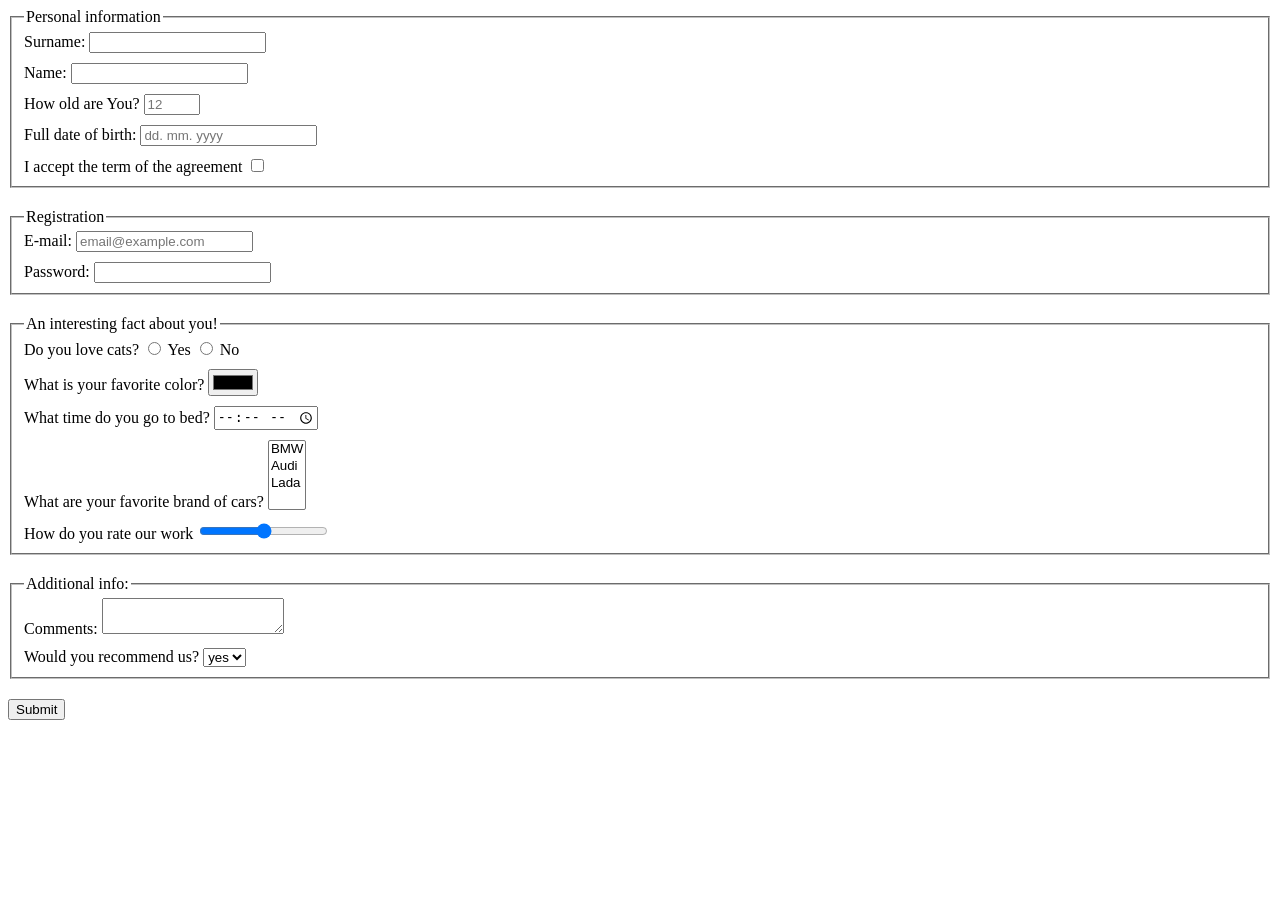
==== src/index.html @ ca2ee400 "HTML file was created" ====
<!doctype html>
<html lang="en">
  <head>
    <meta charset="UTF-8">
    <meta
      name="viewport"
      content="width=device-width, user-scalable=no, initial-scale=1.0, maximum-scale=1.0, minimum-scale=1.0"
    >
    <meta http-equiv="X-UA-Compatible" content="ie=edge">
    <title>HTML Form</title>
    <link rel="stylesheet" href="./style.css">
  </head>
  <body>
    <script type="text/javascript" src="./main.js"></script>
    <form action="https://mate-academy-form-lesson.herokuapp.com/create-application"></form>
    <fieldset class="group">
      <legend>Personal information</legend>
      <label class="form-field">
        Surname:
        <input type="text"
        name="Surname"
        required>
      </label>

      <label class="form-field">
        Name:
        <input type="text"
         name="Name"
         required>
      </label>
      <label class="form-field">
        How old are You?
        <input type="number"
         name="Age"
          min="1"
          max="100"
           placeholder="12"
           required>
      </label>
      <label class="form-field">
         Full date of birth:
        <input type="data"
          name="Data"
          placeholder="dd. mm. yyyy"
          required>
      </label>
      <label class="form-field">
        I accept the term of the agreement
        <input type="checkbox"
          name="terms"
          id="agreement"
          required>
      </label>
    </fieldset>
    <fieldset class="group">
      <legend>Registration</legend>

      <label class="form-field">
      E-mail:
        <input type="email"
        name="email"
        required
        placeholder="email@example.com">
      </label>
      <label class="form-field">
      Password:
        <input type="password"
      name="password"
      required>
      </label>
    </fieldset>
    <fieldset class="group">
      <legend>An interesting fact about you!</legend>
      <label class="form-field">
      Do you love cats?
        <input type="radio"
        name="yes" >
        Yes
        <input type="radio"
        name="no">
        No
      </label>
      <label class="form-field">
      What is your favorite color?
        <input type="color">
      </label>
      <label class="form-field">
      What time do you go to bed?
        <input type="time"
        name="time">
      </label>
      <label class="form-field">
      What are your favorite brand of cars?
        <select name="cars"
        required
        multiple>
          <option value="BMW">BMW</option>
          <option value="Audi">Audi</option>
          <option value="Lada">Lada</option>
        </select>
      </label>
      <label class="form-field">
          How do you rate our work
        <input type="range"
        name="rate">
      </label>
    </fieldset>
    <fieldset class="group">
      <legend>Additional info:</legend>
      <label class="form-field">
        Comments:
        <textarea name="comments"
        cols="20"
        rows="2"
        minlength="10"
        maxlength="150"
        ></textarea>
      </label>
      <label class="form-field">
        Would you recommend us?
        <select name="recomendation">
          <option value="yes" selected>yes</option>
          <option value="No">no</option>
        </select>
      </label>
    </fieldset>

    <label class="form-field">
      <button type="submit">Submit</button>
    </label>

  </body>
</html>
---- src/style.css ----
/* styles go here */
.form-field {
  display: block;
  margin-bottom: 10px;
}

.group :last-child {
  margin-bottom: 0;

}

.group {
  margin-bottom: 20px;

}
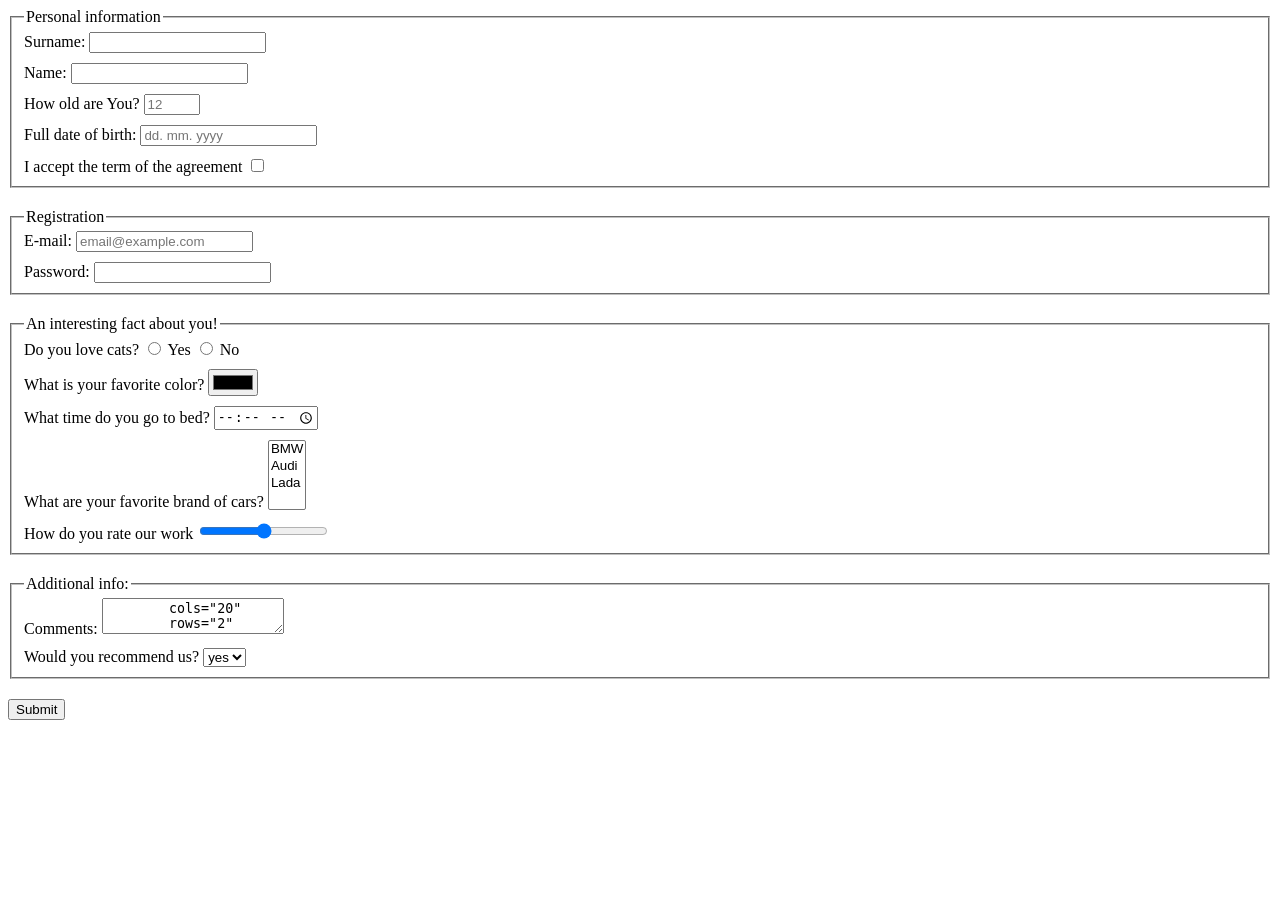
==== commit 7fb8fa2d: "File fixed1" ====
--- a/src/index.html
+++ b/src/index.html
@@ -19,37 +19,42 @@
         Surname:
         <input type="text"
         name="Surname"
-        required>
+        required
+        >
       </label>
 
       <label class="form-field">
         Name:
         <input type="text"
          name="Name"
-         required>
+         required
+        >
       </label>
       <label class="form-field">
         How old are You?
         <input type="number"
-         name="Age"
+          name="Age"
           min="1"
           max="100"
-           placeholder="12"
-           required>
+          placeholder="12"
+          required
+        >
       </label>
       <label class="form-field">
          Full date of birth:
         <input type="data"
           name="Data"
           placeholder="dd. mm. yyyy"
-          required>
+          required
+        >
       </label>
       <label class="form-field">
         I accept the term of the agreement
         <input type="checkbox"
           name="terms"
           id="agreement"
-          required>
+          required
+        >
       </label>
     </fieldset>
     <fieldset class="group">
@@ -60,13 +65,15 @@
         <input type="email"
         name="email"
         required
-        placeholder="email@example.com">
+        placeholder="email@example.com"
+        >
       </label>
       <label class="form-field">
       Password:
         <input type="password"
-      name="password"
-      required>
+          name="password"
+          required
+        >
       </label>
     </fieldset>
     <fieldset class="group">
@@ -74,10 +81,12 @@
       <label class="form-field">
       Do you love cats?
         <input type="radio"
-        name="yes" >
+        name="yes"
+        >
         Yes
         <input type="radio"
-        name="no">
+        name="no"
+        >
         No
       </label>
       <label class="form-field">
@@ -87,13 +96,15 @@
       <label class="form-field">
       What time do you go to bed?
         <input type="time"
-        name="time">
+        name="time"
+        >
       </label>
       <label class="form-field">
       What are your favorite brand of cars?
         <select name="cars"
         required
-        multiple>
+        multiple
+        >
           <option value="BMW">BMW</option>
           <option value="Audi">Audi</option>
           <option value="Lada">Lada</option>
@@ -102,19 +113,20 @@
       <label class="form-field">
           How do you rate our work
         <input type="range"
-        name="rate">
+        name="rate"
+        >
       </label>
     </fieldset>
     <fieldset class="group">
       <legend>Additional info:</legend>
       <label class="form-field">
         Comments:
-        <textarea name="comments"
+        <textarea name="comments">
         cols="20"
         rows="2"
         minlength="10"
         maxlength="150"
-        ></textarea>
+        </textarea>
       </label>
       <label class="form-field">
         Would you recommend us?
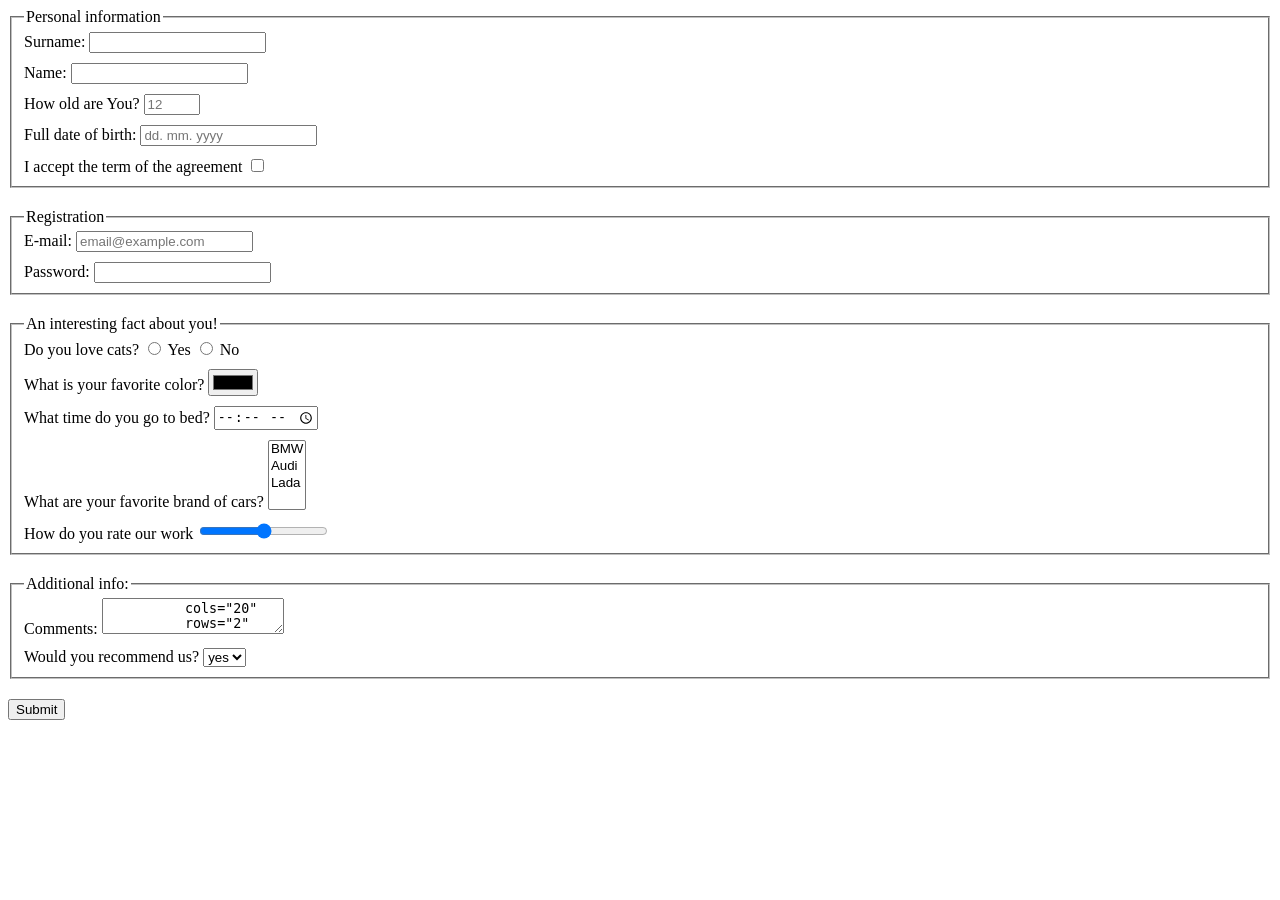
==== commit c1f4247f: "Style was fixed" ====
--- a/src/index.html
+++ b/src/index.html
@@ -18,16 +18,16 @@
       <label class="form-field">
         Surname:
         <input type="text"
-        name="Surname"
-        required
+          name="Surname"
+          required
         >
       </label>
 
       <label class="form-field">
         Name:
         <input type="text"
-         name="Name"
-         required
+          name="Name"
+          required
         >
       </label>
       <label class="form-field">
@@ -61,15 +61,15 @@
       <legend>Registration</legend>
 
       <label class="form-field">
-      E-mail:
+        E-mail:
         <input type="email"
-        name="email"
-        required
-        placeholder="email@example.com"
+          name="email"
+          required
+          placeholder="email@example.com"
         >
       </label>
       <label class="form-field">
-      Password:
+        Password:
         <input type="password"
           name="password"
           required
@@ -79,28 +79,28 @@
     <fieldset class="group">
       <legend>An interesting fact about you!</legend>
       <label class="form-field">
-      Do you love cats?
+        Do you love cats?
         <input type="radio"
-        name="yes"
+          name="yes"
         >
         Yes
         <input type="radio"
-        name="no"
+          name="no"
         >
         No
       </label>
       <label class="form-field">
-      What is your favorite color?
+        What is your favorite color?
         <input type="color">
       </label>
       <label class="form-field">
-      What time do you go to bed?
+        What time do you go to bed?
         <input type="time"
-        name="time"
+          name="time"
         >
       </label>
       <label class="form-field">
-      What are your favorite brand of cars?
+        What are your favorite brand of cars?
         <select name="cars"
         required
         multiple
@@ -111,9 +111,9 @@
         </select>
       </label>
       <label class="form-field">
-          How do you rate our work
+        How do you rate our work
         <input type="range"
-        name="rate"
+          name="rate"
         >
       </label>
     </fieldset>
@@ -122,10 +122,10 @@
       <label class="form-field">
         Comments:
         <textarea name="comments">
-        cols="20"
-        rows="2"
-        minlength="10"
-        maxlength="150"
+          cols="20"
+          rows="2"
+          minlength="10"
+          maxlength="150"
         </textarea>
       </label>
       <label class="form-field">
--- a/src/style.css
+++ b/src/style.css
@@ -11,5 +11,5 @@
 
 .group {
   margin-bottom: 20px;
-
+  
 }
